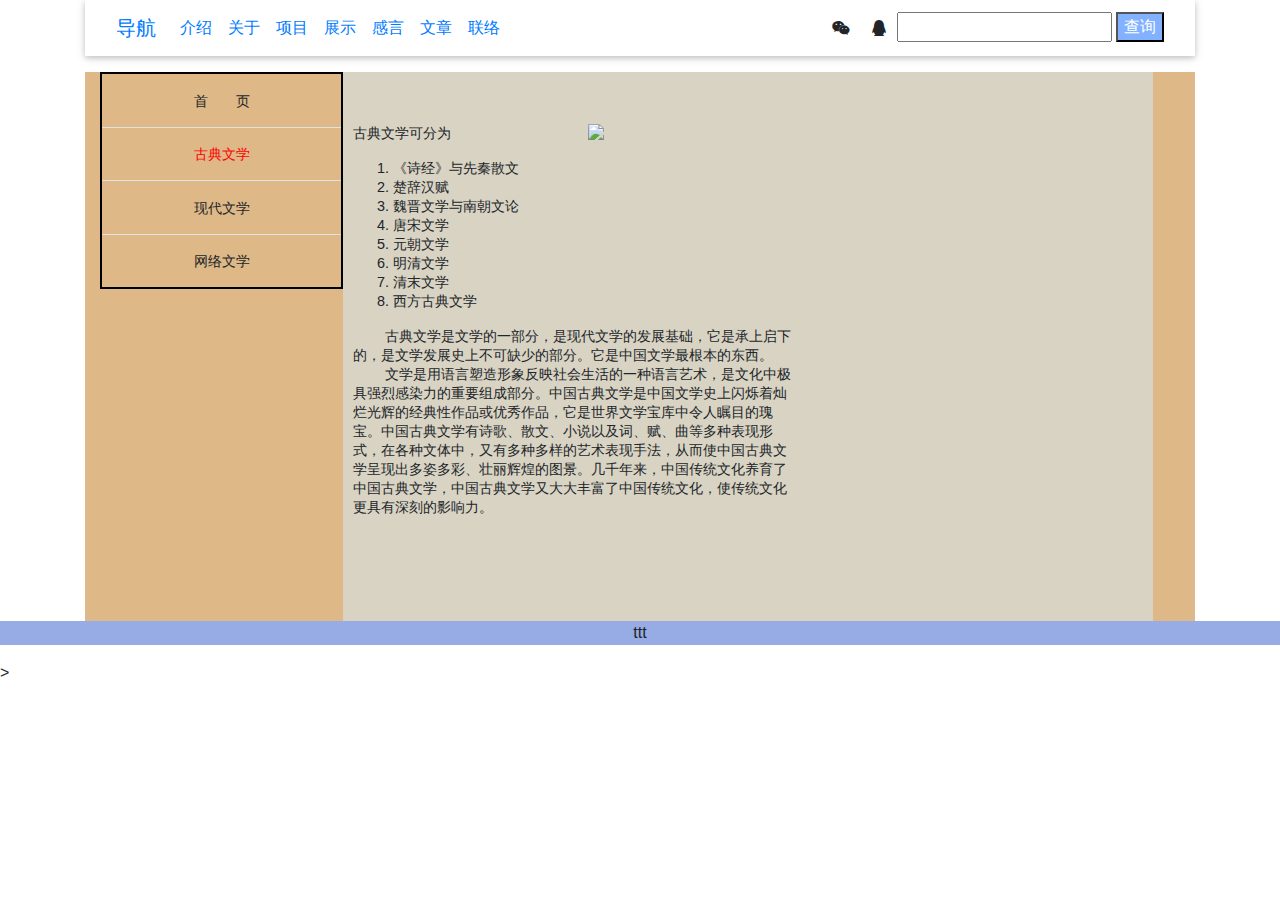
==== id_3.html @ a59345e7 "5" ====
<head>
    <title>古典文学</title>
    <link rel="icon" href="img/myicon.jpg" type="image/x-icon">
    <!-- Font Awesome -->
    <link rel="stylesheet" href="https://use.fontawesome.com/releases/v5.11.2/css/all.css">
    <!-- Bootstrap core CSS -->
    <link rel="stylesheet" href="css/bootstrap.min.css">
    <!-- Material Design Bootstrap -->
    <link rel="stylesheet" href="css/mdb.min.css">
    <!-- Your custom styles (optional) -->
    <link rel="stylesheet" href="css/style.css">
</head>

<body>
    <div class="container">
        <nav class="navbar navbar-expand-lg">
            <div class="container">
                <a class="navbar-brand" href="#">导航</a>
                <button class="navbar-toggler" type="button" data-toggle="collapse" data-target="#navbarTogglerDemo02"
                    aria-controls="navbarTogglerDemo02" aria-expanded="false" aria-label="Toggle navigation">
                    <span class="navbar-toggler-icon"></span>
                </button>
                <div class="collapse navbar-collapse" id="navbarTogglerDemo02">
                    <ul class="navbar-nav mr-auto smooth-scroll">
                        <li class="nav-item">
                            <a class="nav-link" href="index.html#" onclick="gob()">介绍
                            </a>
                        </li>
                        <li class="nav-item">
                            <a class="nav-link" href="index.html#about" data-offset="90">关于</a>
                        </li>
                        <li class="nav-item">
                            <a class="nav-link" href="index.html#projects" data-offset="90">项目</a>
                        </li>
                        <li class="nav-item">
                            <a class="nav-link" href="index.html#gallery" data-offset="90">展示</a>
                        </li>
                        <li class="nav-item">
                            <a class="nav-link" href="index.html#testimonials" data-offset="30">感言</a>
                        </li>
                        <li class="nav-item">
                            <a class="nav-link" href="index.html#artical" data-offset="90">文章</a>
                        </li>
                        <li class="nav-item">
                            <a class="nav-link" href="index.html#contact" data-offset="90">联络</a>
                        </li>
                    </ul>
                    <!-- Social Icon  -->
                    <ul class="navbar-nav nav-flex-icons">
                        <li class="nav-item">
                            <a class="nav-link">
                                <i class="fab fa-weixin light-green-text-2"></i>
                            </a>
                        </li>
                        <li class="nav-item">
                            <a class="nav-link">
                                <i class="fab fa-qq light-green-text-2"></i>
                            </a>
                        </li>
                        <li class="nav-item">
                            <input type="text" id="ser">
                            <button type="submit" class="btn-mdb-color btn-light-blue" onclick="msj('ser')"
                                title="百度搜索">查询</button>
                        </li>
                    </ul>
                </div>
            </div>
        </nav>
        <p></p>
        <div class="container" style="background-color: burlywood;">
            <table width="100%" border="0" cellspacing="0" cellpadding="0">
                <tr>
                    <td width="180" rowspan="2" valign="top" background="images/mo_11.jpg">
                        <div>
                            <table class="table" style="border: 2px black solid;">
                                <tr>
                                    <td height="15">
                                        <div align="center"><a href="index.html">首　　页</a></div>
                                    </td>
                                </tr>
                                <tr>
                                    <td height="15">
                                        <div align="center"><a href="id_3.html" style="color:red;">古典文学</a></div>
                                    </td>
                                </tr>
                                <tr>
                                    <td height="15" valign="bottom">
                                        <div align="center"><a href="id_4.html">现代文学</a></div>
                                    </td>
                                </tr>
                                <tr>
                                    <td height="15" valign="bottom">
                                        <div align="center"><a href="id_5.html">网络文学</a></div>
                                    </td>
                                </tr>
                            </table>
                        </div>
                    </td>
                    <td width="600" height="400" valign="top" bgcolor="#D8D3C3" class="bj">
                        <table width="450" border="0" cellspacing="0" cellpadding="0">
                            <tr>
                                <td height="20" colspan="2">&nbsp;</td>
                            </tr>
                            <tr>
                                <td width="10">&nbsp;</td>
                                <td width="440" class="zw">
                                    <!-- InstanceBeginEditable name="bj" -->
                                    <p>&nbsp;</p>
                                    <table width="100%" height="294" border="0" cellpadding="0" cellspacing="0">
                                        <tr>
                                            <td height="144" colspan="2" valign="top">&nbsp;　　<span
                                                    class="zw">古典文学是文学的一部分，是现代文学的发展基础，它是承上启下的，是文学发展史上不可缺少的部分。它是中国文学最根本的东西。<br />
                                                    &nbsp;&nbsp;&nbsp;&nbsp;&nbsp;&nbsp;&nbsp;&nbsp;文学是用语言塑造形象反映社会生活的一种语言艺术，是文化中极具强烈感染力的重要组成部分。中国古典文学是中国文学史上闪烁着灿烂光辉的经典性作品或优秀作品，它是世界文学宝库中令人瞩目的瑰宝。中国古典文学有诗歌、散文、小说以及词、赋、曲等多种表现形式，在各种文体中，又有多种多样的艺术表现手法，从而使中国古典文学呈现出多姿多彩、壮丽辉煌的图景。几千年来，中国传统文化养育了中国古典文学，中国古典文学又大大丰富了中国传统文化，使传统文化更具有深刻的影响力。</span>
                                            </td>
                                        </tr>
                                        <div class="row">
                                            <div class="col-6">
                                                <p>古典文学可分为</p>
                                                <ol>
                                                    <li>《诗经》与先秦散文</li>
                                                    <li>楚辞汉赋</li>
                                                    <li>魏晋文学与南朝文论</li>
                                                    <li>唐宋文学</li>
                                                    <li>元朝文学</li>
                                                    <li>明清文学</li>
                                                    <li>清末文学</li>
                                                    <li>西方古典文学</li>
                                                </ol>  
                                            </div>
                                            <div class="col-6">
                                                <img src="https://img2.baidu.com/it/u=3495669902,4002960775&fm=26&fmt=auto&gp=0.jpg">
                                            </div>
                                        </div>
                                    </table>
                                    <!-- InstanceEndEditable -->
                                </td>
                            </tr>
                        </table>
                    </td>
                    <td width="20" rowspan="2" background="images/mo_09.jpg">&nbsp;</td>
                </tr>
            </table>
        </div>
    </div>
</body>
<footer style="background-color: rgb(151, 171, 229);">
    <p id="rt" align="center">ttt</p>
</footer>
<script type="text/javascript" src="myScript.js"></script>
<script type="text/javascript" src="js/jquery.min.js"></script>
<!-- Bootstrap tooltips -->
<script type="text/javascript" src="js/popper.min.js"></script>
<!-- Bootstrap core JavaScript -->
<script type="text/javascript" src="js/bootstrap.min.js"></script>
<!-- MDB core JavaScript -->
<script type="text/javascript" src="js/mdb.min.js"></script>
<!--       -->>
<script type="text/javascript" src="https://api.map.sogou.com/maps/js/api_v2.5.1.js"></script>
<script type="text/javascript" src="myScript.js"></script>
<script>
    setInterval(function () { tim('rt') }, 1000)
    document.addEventListener('loding', tim('rt'));
</script>
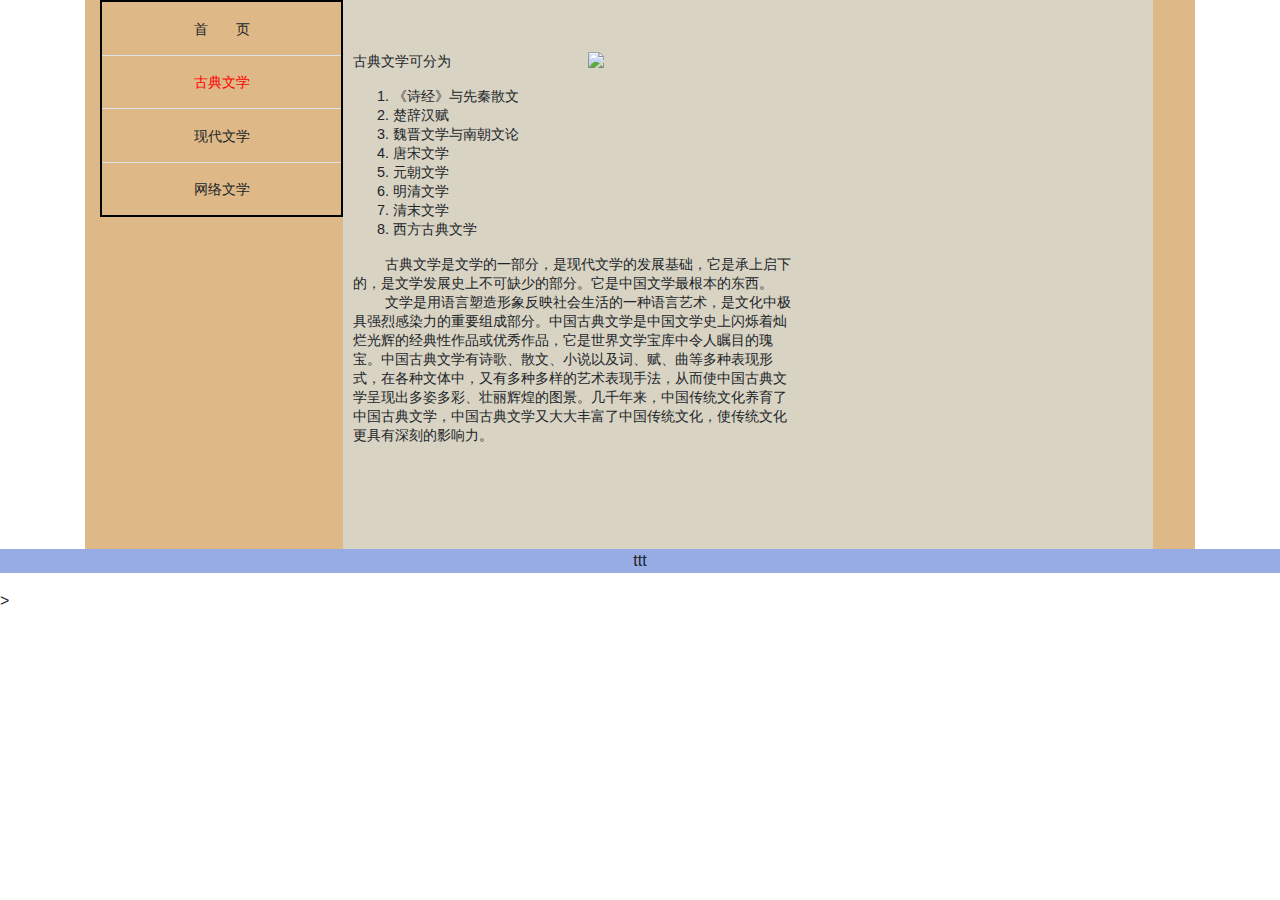
==== commit 52f1c3da: "final" ====
--- a/id_3.html
+++ b/id_3.html
@@ -13,60 +13,6 @@
 
 <body>
     <div class="container">
-        <nav class="navbar navbar-expand-lg">
-            <div class="container">
-                <a class="navbar-brand" href="#">导航</a>
-                <button class="navbar-toggler" type="button" data-toggle="collapse" data-target="#navbarTogglerDemo02"
-                    aria-controls="navbarTogglerDemo02" aria-expanded="false" aria-label="Toggle navigation">
-                    <span class="navbar-toggler-icon"></span>
-                </button>
-                <div class="collapse navbar-collapse" id="navbarTogglerDemo02">
-                    <ul class="navbar-nav mr-auto smooth-scroll">
-                        <li class="nav-item">
-                            <a class="nav-link" href="index.html#" onclick="gob()">介绍
-                            </a>
-                        </li>
-                        <li class="nav-item">
-                            <a class="nav-link" href="index.html#about" data-offset="90">关于</a>
-                        </li>
-                        <li class="nav-item">
-                            <a class="nav-link" href="index.html#projects" data-offset="90">项目</a>
-                        </li>
-                        <li class="nav-item">
-                            <a class="nav-link" href="index.html#gallery" data-offset="90">展示</a>
-                        </li>
-                        <li class="nav-item">
-                            <a class="nav-link" href="index.html#testimonials" data-offset="30">感言</a>
-                        </li>
-                        <li class="nav-item">
-                            <a class="nav-link" href="index.html#artical" data-offset="90">文章</a>
-                        </li>
-                        <li class="nav-item">
-                            <a class="nav-link" href="index.html#contact" data-offset="90">联络</a>
-                        </li>
-                    </ul>
-                    <!-- Social Icon  -->
-                    <ul class="navbar-nav nav-flex-icons">
-                        <li class="nav-item">
-                            <a class="nav-link">
-                                <i class="fab fa-weixin light-green-text-2"></i>
-                            </a>
-                        </li>
-                        <li class="nav-item">
-                            <a class="nav-link">
-                                <i class="fab fa-qq light-green-text-2"></i>
-                            </a>
-                        </li>
-                        <li class="nav-item">
-                            <input type="text" id="ser">
-                            <button type="submit" class="btn-mdb-color btn-light-blue" onclick="msj('ser')"
-                                title="百度搜索">查询</button>
-                        </li>
-                    </ul>
-                </div>
-            </div>
-        </nav>
-        <p></p>
         <div class="container" style="background-color: burlywood;">
             <table width="100%" border="0" cellspacing="0" cellpadding="0">
                 <tr>
